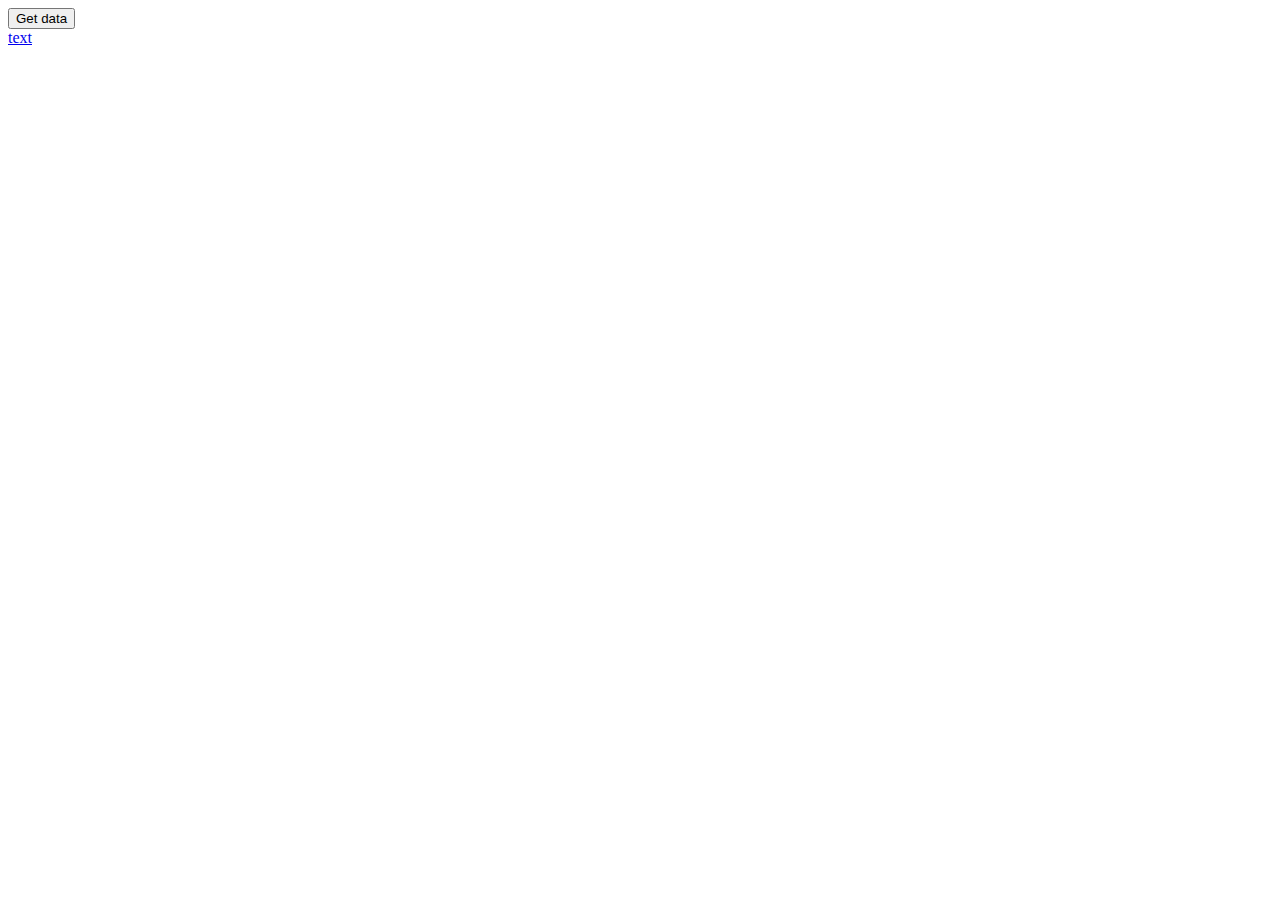
==== labs/ajax/index.html @ 127d79aa "lab20: ajax added" ====
<!DOCTYPE html>
<html lang="en">
<head>
    <meta charset="UTF-8">
    <meta http-equiv="X-UA-Compatible" content="IE=edge">
    <meta name="viewport" content="width=device-width, initial-scale=1.0">
    <title>Document</title>
</head>
<body>
    <button class="getDataBtn">Get data</button>
    <div class="output"></div>
    <a href="./data/data.txt">text</a>
<script src="ajaxDemo.js">
        
    </script>
</body>
</html>
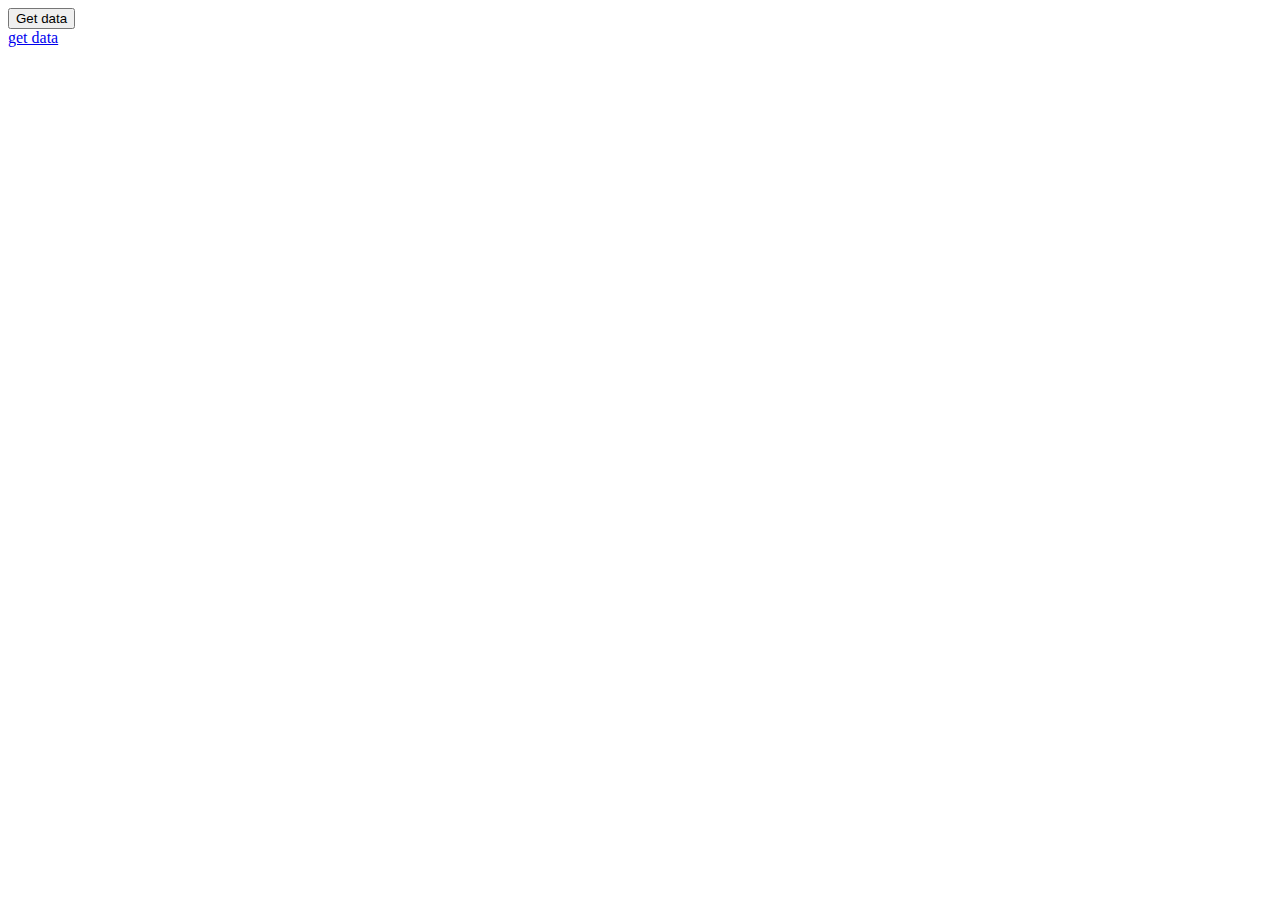
==== commit 13b46c09: "fetchAPIDemo.js created" ====
--- a/labs/ajax/index.html
+++ b/labs/ajax/index.html
@@ -4,14 +4,12 @@
     <meta charset="UTF-8">
     <meta http-equiv="X-UA-Compatible" content="IE=edge">
     <meta name="viewport" content="width=device-width, initial-scale=1.0">
-    <title>Document</title>
+    <title>ajax demo</title>
 </head>
 <body>
     <button class="getDataBtn">Get data</button>
     <div class="output"></div>
-    <a href="./data/data.txt">text</a>
-<script src="ajaxDemo.js">
-        
-    </script>
+    <a href="./data/data.txt">get data</a>
+    <script src="ajaxDemo0.js"></script>
 </body>
 </html>